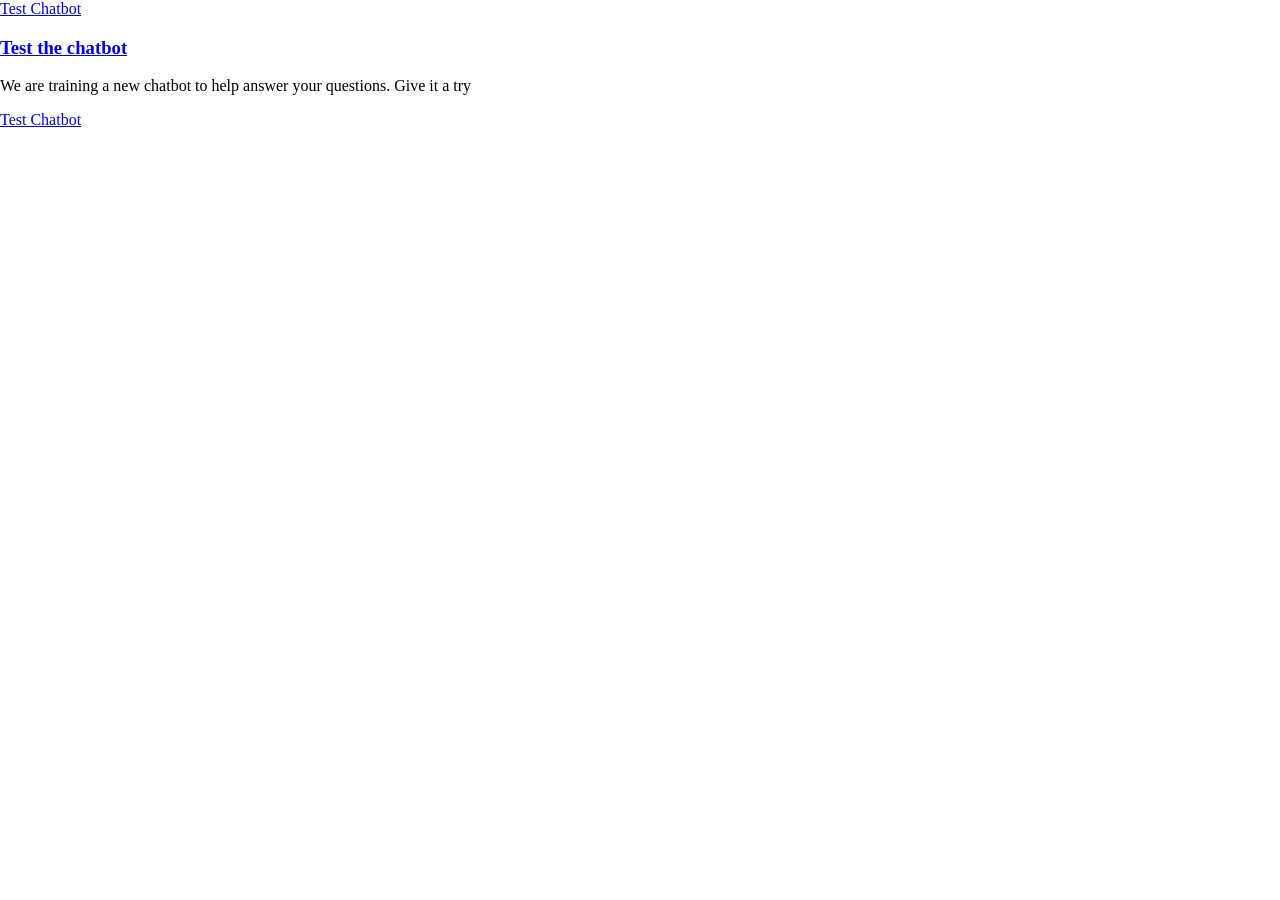
==== samples/index.html @ 494ec62f "Add initial chatbot HTML structure" ====
<!DOCTYPE html>
<html dir="ltr" lang="en">
<head>
    <meta charset="UTF-8">
    <meta name="viewport" content="width=device-width, initial-scale=1">
    <link rel="dns-prefetch" href="//cdn.toolkit.illinois.edu">
    <link rel="dns-prefetch" href="//cdn.brand.illinois.edu">
    <link rel="icon" href="https://cdn.brand.illinois.edu/favicon.ico">
    <link rel="stylesheet" href="https://cdn.brand.illinois.edu/illinois.css">
    <link rel="stylesheet" href="//cdn.toolkit.illinois.edu/3/toolkit.css">
    <script type="module" src="//cdn.toolkit.illinois.edu/3/toolkit.js"></script>
    <title>Chatbot</title>
    <script src="https://cdn.botframework.com/botframework-webchat/latest/webchat.js"></script>
    <script src="//cdn.toolkit.illinois.edu/illinois-webchat/latest/chatbot.js"></script>
    <link rel="stylesheet" href="//cdn.toolkit.illinois.edu/illinois-webchat/latest/chatbot.css"></script>
</head>
<body style="margin: 0;">
<ilw-page class="ilw-font">
    <ilw-header slot="header">
        <a slot="site-name" href="/index.html">Test Chatbot</a>
    </ilw-header>
    <main>
        <ilw-card style="max-width: 500px; margin: 30px auto;" clickable="true"><h3><a href="#" onclick="showChat(); return false;">Test the chatbot</a></h3>
        <p>We are training a new chatbot to help answer your questions. Give it a try</p>
        </ilw-card>
    </main>
    <ilw-footer slot="footer">
        <a slot="site-name" href="/index.html">Test Chatbot</a>
        <button style="display: none;" slot="cookies-button"></button>
    </ilw-footer>
</ilw-page>
<!-- Chatbot button BEGIN -->
<div id="illinois-webchat" role="none"
     data-endpoint="" 
     data-bot-image="" 
     data-user-image=""></div>
<!-- Chatbot button END -->
</body>
</html>
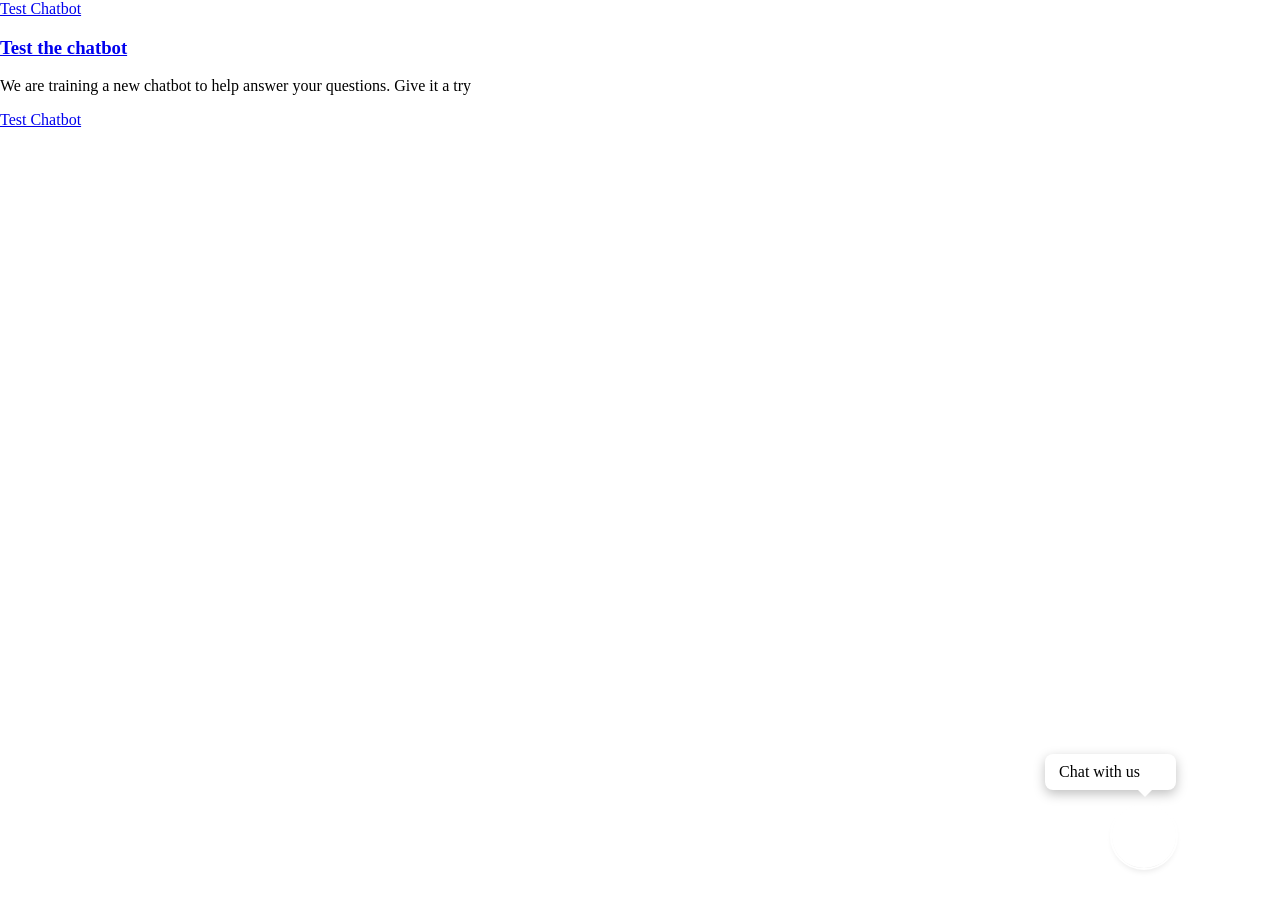
==== commit 9c85daf1: "Fix chatbot to show image" ====
--- a/samples/index.html
+++ b/samples/index.html
@@ -11,8 +11,8 @@
     <script type="module" src="//cdn.toolkit.illinois.edu/3/toolkit.js"></script>
     <title>Chatbot</title>
     <script src="https://cdn.botframework.com/botframework-webchat/latest/webchat.js"></script>
-    <script src="//cdn.toolkit.illinois.edu/illinois-webchat/latest/chatbot.js"></script>
-    <link rel="stylesheet" href="//cdn.toolkit.illinois.edu/illinois-webchat/latest/chatbot.css"></script>
+    <script src="../src/chatbot.js"></script>
+    <link rel="stylesheet" href="../src/chatbot.css">
 </head>
 <body style="margin: 0;">
 <ilw-page class="ilw-font">
@@ -32,8 +32,8 @@
 <!-- Chatbot button BEGIN -->
 <div id="illinois-webchat" role="none"
      data-endpoint="" 
-     data-bot-image="" 
-     data-user-image=""></div>
+     data-title="" 
+     data-message="Chat with us"></div>
 <!-- Chatbot button END -->
 </body>
 </html>
--- a/src/chatbot.css
+++ b/src/chatbot.css
@@ -0,0 +1,235 @@
+    :root {
+      --chat-width: 450px;
+      --chat-height: 620px;
+      --chat-header-height: 36px;
+      --chat-border-radius: 16px;
+      --chat-transition-speed: 0.3s;
+      --chat-header-textColor: white;
+      --chat-button-right: 104px;
+      --chat-button-bottom: 32px;
+      --chat-color: var(--il-blue);
+      --chat-color-hover: var(--il-altgeld); 
+    }
+    #chatbot-popup {
+      display: none;
+      position: fixed;
+      bottom: var(--chat-button-bottom);
+      right: var(--chat-button-right);
+      width: var(--chat-width);
+      height: var(--chat-height);
+      background: transparent;
+      border-radius: var(--chat-border-radius);
+      box-shadow: 0 18px 40px -5px rgba(0, 0, 0, 0.2),
+        0 15px 20px -5px rgba(0, 0, 0, 0.1);
+      overflow: hidden;
+      opacity: 0;
+      transform-origin: bottom right;
+      transform: scale(0.95);
+      transition: all var(--chat-transition-speed) ease-in-out;
+      z-index: 2000;
+    }
+    #chatbot-popup.visible {
+      display: block;
+      opacity: 1;
+      transform: scale(1);
+    }
+    #chatbot-header {
+      background: var(--chat-color);
+      padding: 16px 20px;
+      height: var(--chat-header-height);
+      display: flex;
+      justify-content: space-between;
+      align-items: center;
+      color: var(--chat-header-textColor);
+    }
+    .header-title {
+      display: flex;
+      align-items: center;
+      gap: 12px;
+      font: 600 1rem / 1.25rem var(--il-font-sans);
+    }
+    .header-buttons {
+      display: flex;
+      gap: 12px;
+      align-items: center;
+    }
+    .icon-button {
+      background: none;
+      border: none;
+      color: white;
+      cursor: pointer;
+      padding: 8px;
+      border-radius: 8px;
+      display: flex;
+      align-items: center;
+      justify-content: center;
+      transition: all var(--chat-transition-speed) ease;
+    }
+    .icon-button:hover {
+      color: var(--chat-color-hover);
+      background: rgba(255, 255, 255, 0.1);
+    }
+    .icon-button:focus {
+      outline: 2px solid rgba(255, 255, 255, 0.5);
+      outline-offset: 2px;
+      color: var(--chat-color-hover);
+    }
+    #webchat {
+      height: calc(100% - var(--chat-header-height) - 36px);
+      background-color: #f9fafb;
+      position: relative;
+      font: 400 1rem / 1.25rem var(--il-font-sans);
+    }
+    .webchat-overlay {
+      position: absolute;
+      top: 0;
+      left: 0;
+      right: 0;
+      bottom: 0;
+      background: rgba(255, 255, 255, 0.85);
+      pointer-events: none;
+      z-index: 1;
+    }
+    #webchat > div {
+      position: relative;
+      z-index: 2;
+    }
+    #webchat .webchat__basic-transcript__content {
+      white-space: pre-wrap !important;
+      word-break: break-word !important;
+    }
+    #webchat .webchat__bubble__content {
+      padding: 8px 12px !important;
+    }
+    #webchat .webchat__bubble {
+      max-width: 85% !important;
+      margin: 8px !important;
+    }
+    #webchat .webchat__basic-transcript__content ul,
+    #webchat .webchat__basic-transcript__content ol,
+    #webchat .webchat__bubble__content ul,
+    #webchat .webchat__bubble__content ol {
+      padding-left: 24px !important;
+      margin: 8px 0 !important;
+      list-style-position: outside !important;
+    }
+    #webchat .webchat__basic-transcript__content li,
+    #webchat .webchat__bubble__content li {
+      margin: 4px 0 !important;
+      padding-left: 4px !important;
+    }
+    #open-chat {
+      position: fixed;
+      bottom: var(--chat-button-bottom);
+      right: var(--chat-button-right);
+      width: 64px;
+      height: 64px;
+      border-radius: 50%;
+      background: var(--chat-color);
+      border: none;
+      cursor: pointer;
+      display: flex;
+      align-items: center;
+      justify-content: center;
+      box-shadow: 0 4px 6px -1px rgba(0, 0, 0, 0.1);
+      transition: all var(--chat-transition-speed) ease-in-out;
+      z-index: 998;
+      outline: 2px white solid;
+    }
+    #open-chat.hidden {
+      opacity: 0;
+      transform: scale(0.95) translateY(10px);
+      pointer-events: none;
+    }
+    #open-chat:hover {
+      background: var(--chat-color-hover);
+    }
+    #open-chat:focus {
+      background: var(--chat-color-hover);
+      outline: 3px solid rgba(79, 70, 229, 0.5);
+      outline-offset: 2px;
+    }
+    #open-chat svg {
+      width: 28px;
+      height: 28px;
+      color: white;
+      transition: transform 0.2s ease;
+    }
+    #open-chat-message {
+      position: fixed;
+      bottom: calc(var(--chat-button-bottom) + 64px + 14px);
+      right: var(--chat-button-right);
+      display: flex;
+      align-items: center;
+      gap: 8px;
+      padding: 8px 8px 8px 14px;
+      border-radius: 8px;
+      background: #fff;
+      color: var(--il-blue);
+      font: 600 14px var(--il-font-sans), sans-serif;
+      box-shadow: 0 4px 12px rgba(0, 0, 0, 0.25);
+      z-index: 998;
+      max-width: var(--chat-button-text-width, 200px);
+      text-align: var(--chat-button-text-alignment, center);
+    }
+    #open-chat-message.hidden,
+    #open-chat-message.dismissed {
+      display: none;
+    }
+    .open-chat-message-text {
+      cursor: pointer;
+    }
+    .open-chat-message-close {
+      align-self: flex-start;
+      display: flex;
+      align-items: center;
+      justify-content: center;
+      width: 20px;
+      height: 20px;
+      padding: 0;
+      border: thin solid var(--il-blue);
+      background: transparent;
+      color: inherit;
+      cursor: pointer;
+    }
+    .open-chat-message-close:hover,
+    .open-chat-message-close:focus-visible {
+      background: rgba(0, 0, 0, 0.1);
+    }
+    .open-chat-message-close img {
+      width: 16px;
+      height: 16px;
+    }
+    #open-chat-message::after {
+      content: "";
+      position: absolute;
+      top: 100%;
+      right: 24px;
+      border: 7px solid transparent;
+      border-top-color: #fff;
+    }
+    @media (max-width: 768px) {
+      .content-grid {
+        grid-template-columns: 1fr;
+      }
+      .content-box.featured {
+        grid-column: span 1;
+      }
+      .main-content {
+        padding: 24px 16px;
+      }
+      .main-content h1 {
+        font-size: 28px;
+      }
+      #chatbot-popup {
+        width: 100%;
+        height: 100%;
+        bottom: 0;
+        right: 0;
+        border-radius: 0;
+      }
+    }
+    .webchat__typing-indicator {
+    background-position: 0;
+    background-size: cover;
+    }
